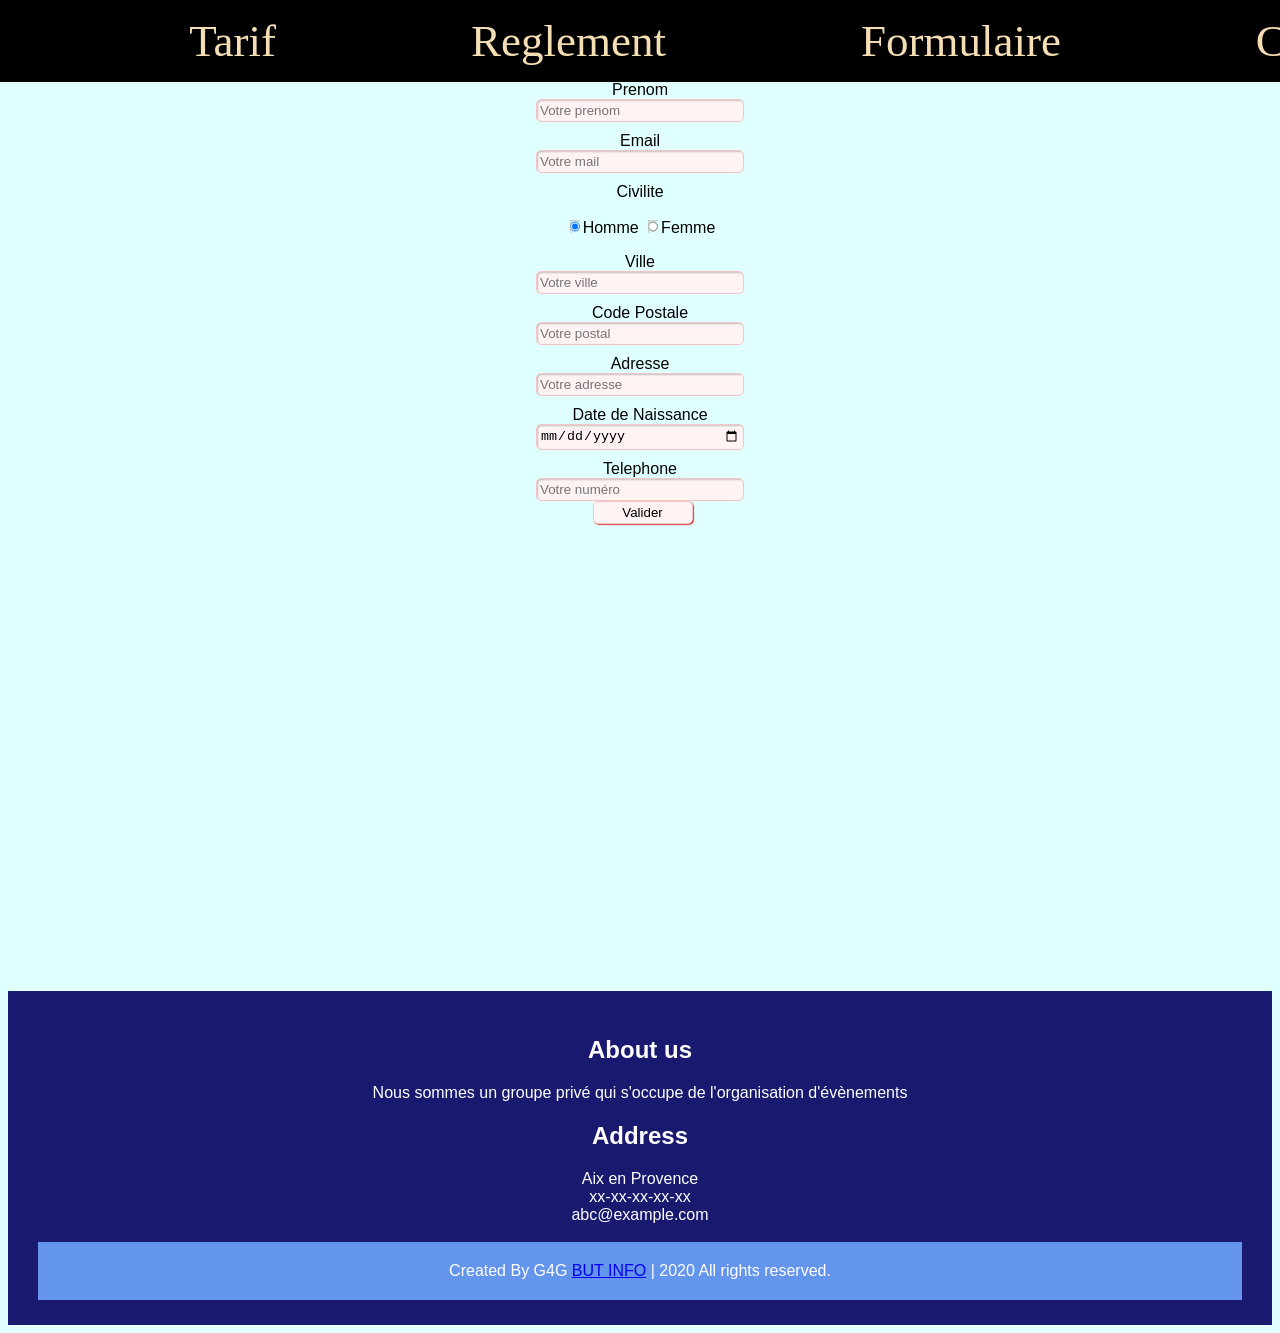
==== page/formulaire.html @ 0937477d "Création de la page formulaire et Debogage des différents éléments" ====
<!DOCTYPE html>
<html>
<head>
    <meta charset="utf-8">
    <meta name="keywords" content="tournoi,sport,covid,récompenses,vacances" />
    <meta name="description" content="Site internet du tournoi sportif qui aura lieu les 19,20,21 avril 2021">
    <title>Glory For Sport</title> 
    <link rel="stylesheet" href="../css/header.css"> 
    <link rel="stylesheet" href="../css/footer.css">
    <link rel="stylesheet" href="../css/form.css">
          
</head>
<body>

    <div class = "entete">
        <a href="../index.html">Home</a>
        <a href="../page/tarifs.html">Tarif</a>
        <a href="../page/reglement.html">Reglement</a>
        <a href="../page/formulaire.html">Formulaire</a>
        <a href="">Contact</a>
    </div>

    <div class="formu">
        <form method="post" action="" enctype="multipart/form-data">

            <label for="prenom">Prenom</label>
            <input type="text" id="prenom" name="prenom" placeholder="Votre prenom"><br>
        
            <label for="email">Email</label>
            <input type="email" id="email" name="email"placeholder="Votre mail"><br>
        
            <label for="civilite">Civilite</label>
            <p><input type="radio" name="civilite" value="m" checked>Homme
            <input type="radio" name="civilite" value="f">Femme</p>
        
            <label for="ville">Ville</label>
            <input type="text" id="ville" name="ville" list="france" placeholder="Votre ville">
        
            <label for="cp">Code Postale</label>
            <input type="text" id="cp" name="cp" maxlength="5" pattern="[0-9]{5}" title="5 chiffres requis entre 0 et 9" placeholder="Votre postal"><br>
        
            <label for="adresse">Adresse</label>
            <input id="adresse" name="adresse" rows="5" cols="25"placeholder="Votre adresse"><br>
        
            <label for="datedenaissance">Date de Naissance</label>
            <input type="date" name="datedenaissance" id="datedenaissance"><br>
        
            <label for="telephone">Telephone</label>
            <input type="tel" pattern="^[0-9]{10}$"placeholder="Votre numéro"><br>
        
            <input type="submit" value="Valider">

        </form>
    </div>
    
    <!--FOOTER-->
    <footer>
    <div class="global-footer">
        <div class="left box">
          <h2>About us  </h2>
          <div class="content">
            <p>Nous sommes un groupe privé qui s'occupe de l'organisation d'évènements </p>
          </div>
        </div>
          
        <div class="center box">
          <h2>Address</h2>
          <div class="content">
              
            <div class="place">
              <span class="fas fa-map-marker-alt"></span>
              <span class="text">Aix en Provence</span>
            </div>
              
            <div class="phone">
              <span class="fas fa-phone-alt"></span>
              <span class="text">xx-xx-xx-xx-xx</span>
            </div>
              
            <div class="email">
              <span class="fas fa-envelope"></span>
              <span class="text">abc@example.com</span>
            </div><br>
          </div>
        </div>
       
       
          <div class="bottom">
              <span class="credit">Created By G4G <a href="https://iut.univ-amu.fr/diplomes/but-informatique-info-aix"target="_blank">BUT INFO</a> | </span>
              <span class="far fa-copyright"></span><span> 2020 All rights reserved.</span>
          </div>
    </div>
    </footer>
    
</body>
</html>
---- css/header.css ----
.entete{
    position: absolute;
    left: 0;
    right: 0;
    top: 0;
    display: flex;
    justify-content: center;
}

.entete a{
    background-color: rgb(66, 49, 49);
    border: none;
    color: wheat;
    padding: 15px 32px;
    text-align: center;
    text-decoration: none;
    display: inline-block;
    background-color: black

}

.entete a:hover{
    background: orange;
}

.entete{
    background-color: black;
}

@media only screen and (min-width: 768px) and (max-width: 992px) {
    .entete a{
        font-size: 42px;
        color: wheat;
    }
}
@media only screen and (min-width: 992px) and (max-width: 1200px) {
    .entete a{
        font-size: 45px;
        color: wheat;
    }
}

@media only screen and (min-width: 1200px) and (max-width: 5120px) {
    .entete a{
        font-size: 45px;
        color: wheat;
        padding: 15px 97.5px;
    }
    
}
---- css/form.css ----
.formu form{
  
    text-align: center;
    font-family: arial;
}

@media only screen and (min-width: 768px) and (max-width: 992px) {
    .formu form{
    padding-top: 20%;
    }
}
@media only screen and (min-width: 992px) and (max-width: 1200px) {
    .formu form{
        padding-top: 19%;
    }
}

@media only screen and (min-width: 1200px) and (max-width: 5120px) {
    .formu form{
        padding-top: 5%;
    }
    
}

footer
{
    padding-top: 37%
}

.global-footer
{
    color: white;
    text-align: center;
    font-family: arial;
    border: 10px solid midnightblue;
    padding: 15px 20px;
    background-color: midnightblue;
}

.bottom
{
    background-color:cornflowerblue;
    padding-top: 20px;
    padding-bottom: 20px;
}

body
{
    background-color: lightcyan;
}


body
{
    background-color: lightcyan;
  
}


label {
 margin-top:10px;
 display:block;
 }


input, textarea, select, option {
 background-color:#FFF3F3;
 }


input, textarea, select {
 padding:3px;
 border:1px solid #F5C5C5;
 border-radius:5px;
 width:200px;
 box-shadow:1px 1px 2px #C0C0C0 inset;
 }


input[type=radio] {
 background-color:transparent;
 border:none;
 width:10px;
 }


input[type=submit], input[type=reset] {
 width:100px;
 margin-left:5px;
 box-shadow:1px 1px 1px #D83F3D;
 cursor:pointer;
 }
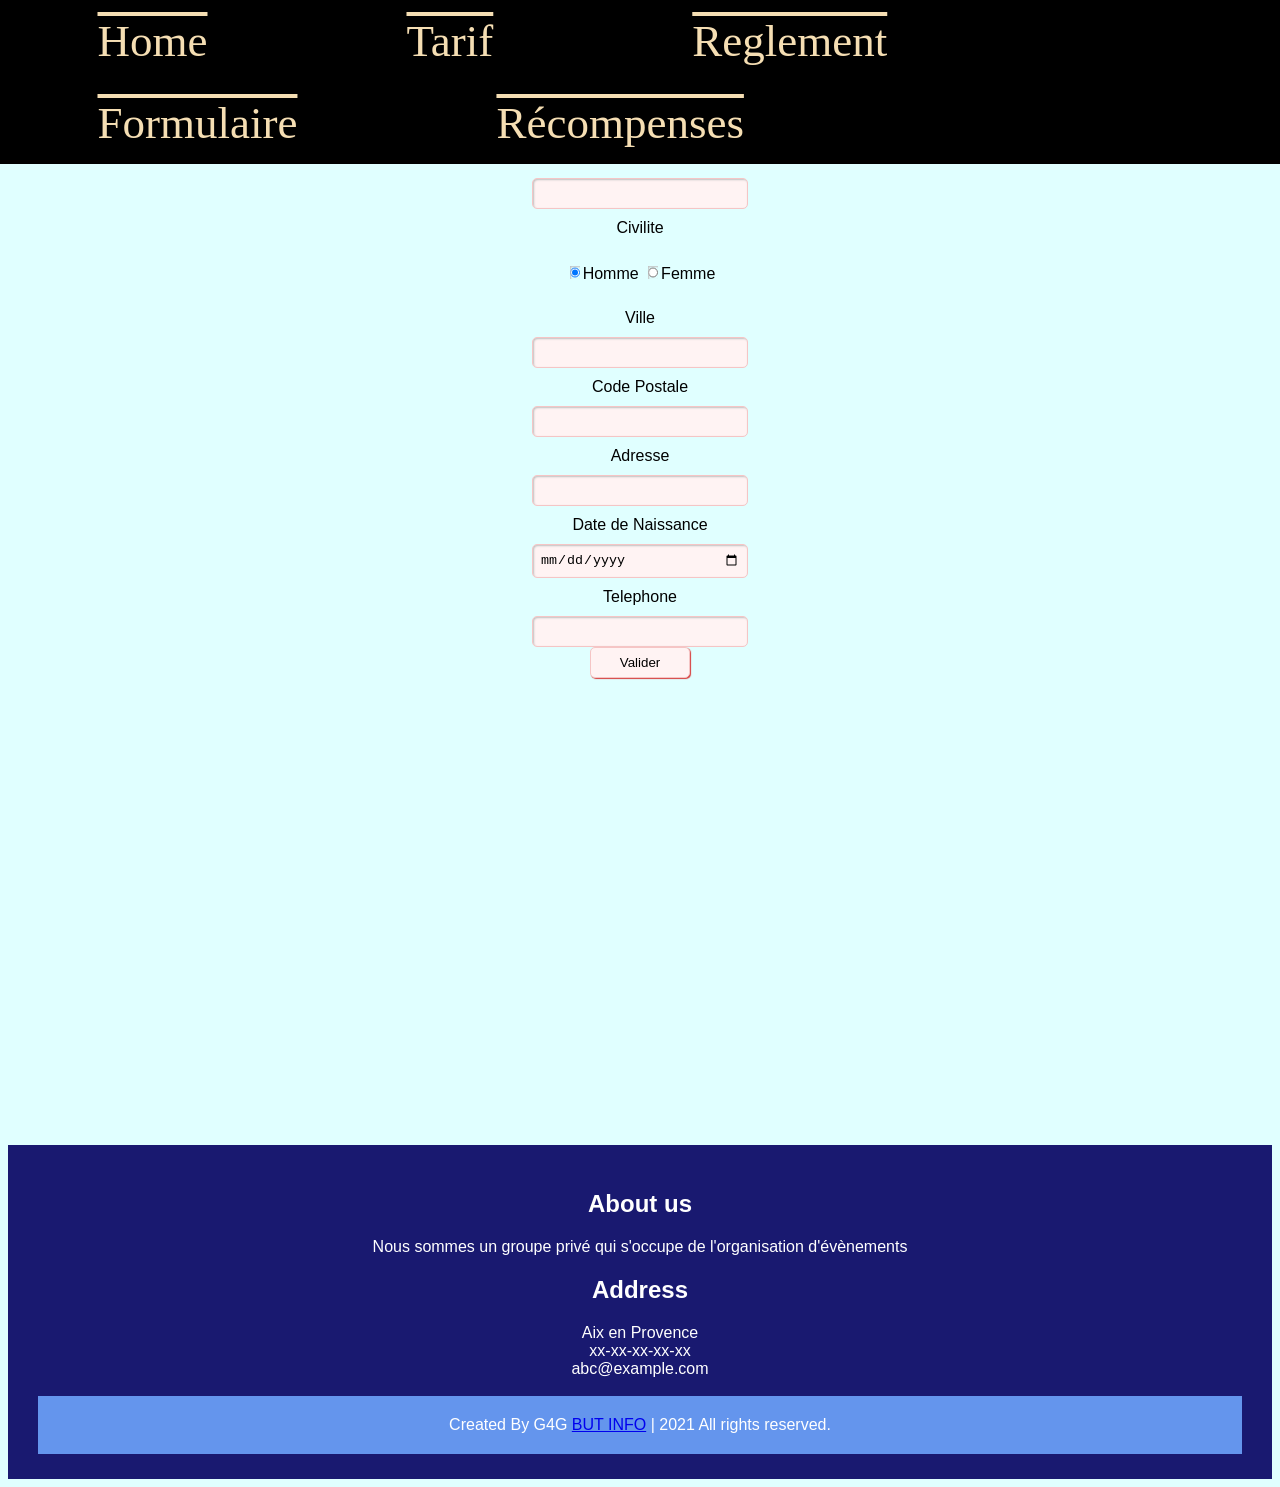
==== commit 11a77519: "Correction de différents bogues et ajoute du favicon" ====
--- a/page/formulaire.html
+++ b/page/formulaire.html
@@ -11,47 +11,50 @@
           
 </head>
 <body>
+   
 
     <div class = "entete">
         <a href="../index.html">Home</a>
         <a href="../page/tarifs.html">Tarif</a>
         <a href="../page/reglement.html">Reglement</a>
         <a href="../page/formulaire.html">Formulaire</a>
-        <a href="">Contact</a>
+        <a href="/page/recompenses.html">Récompenses</a>
     </div>
 
     <div class="formu">
         <form method="post" action="" enctype="multipart/form-data">
 
             <label for="prenom">Prenom</label>
-            <input type="text" id="prenom" name="prenom" placeholder="Votre prenom"><br>
+            <input type="text" id="prenom" name="prenom" ><br>
         
             <label for="email">Email</label>
-            <input type="email" id="email" name="email"placeholder="Votre mail"><br>
+            <input type="email" id="email" name="email"><br>
         
             <label for="civilite">Civilite</label>
             <p><input type="radio" name="civilite" value="m" checked>Homme
             <input type="radio" name="civilite" value="f">Femme</p>
         
             <label for="ville">Ville</label>
-            <input type="text" id="ville" name="ville" list="france" placeholder="Votre ville">
+            <input type="text" id="ville" name="ville" list="france" >
         
             <label for="cp">Code Postale</label>
-            <input type="text" id="cp" name="cp" maxlength="5" pattern="[0-9]{5}" title="5 chiffres requis entre 0 et 9" placeholder="Votre postal"><br>
+            <input type="text" id="cp" name="cp" maxlength="5" pattern="[0-9]{5}" title="5 chiffres requis entre 0 et 9" ><br>
         
             <label for="adresse">Adresse</label>
-            <input id="adresse" name="adresse" rows="5" cols="25"placeholder="Votre adresse"><br>
+            <input id="adresse" name="adresse" rows="5" cols="25"><br>
         
             <label for="datedenaissance">Date de Naissance</label>
             <input type="date" name="datedenaissance" id="datedenaissance"><br>
         
             <label for="telephone">Telephone</label>
-            <input type="tel" pattern="^[0-9]{10}$"placeholder="Votre numéro"><br>
+            <input type="tel" pattern="^[0-9]{10}$"><br>
         
             <input type="submit" value="Valider">
 
         </form>
     </div>
+    
+    
     
     <!--FOOTER-->
     <footer>
@@ -87,7 +90,7 @@
        
           <div class="bottom">
               <span class="credit">Created By G4G <a href="https://iut.univ-amu.fr/diplomes/but-informatique-info-aix"target="_blank">BUT INFO</a> | </span>
-              <span class="far fa-copyright"></span><span> 2020 All rights reserved.</span>
+              <span class="far fa-copyright"></span><span> 2021 All rights reserved.</span>
           </div>
     </div>
     </footer>
--- a/css/header.css
+++ b/css/header.css
@@ -1,10 +1,11 @@
 .entete{
     position: absolute;
+    top: 0;
     left: 0;
     right: 0;
-    top: 0;
-    display: flex;
+    display: inline;
     justify-content: center;
+    position: fixed;
 }
 
 .entete a{
@@ -13,10 +14,9 @@
     color: wheat;
     padding: 15px 32px;
     text-align: center;
-    text-decoration: none;
     display: inline-block;
-    background-color: black
-
+    background-color: black;
+    text-decoration: overline;  
 }
 
 .entete a:hover{
@@ -48,3 +48,21 @@
     }
     
 }
+
+.haut_page
+{
+    display: flex;
+    justify-content: center;
+    padding-top: 100px;
+    opacity: 60%; 
+}
+
+
+.favicon_G4S
+{
+    padding-top: 170px;
+    display:block;
+    margin-left: auto;
+    margin-right: auto;
+    
+}
--- a/css/form.css
+++ b/css/form.css
@@ -1,5 +1,5 @@
 .formu form{
-  
+    
     text-align: center;
     font-family: arial;
 }
@@ -58,36 +58,47 @@
 
 
 label {
- margin-top:10px;
- display:block;
+    margin-top:0px;
+    display:block;
+    padding: 10px
+
  }
 
 
 input, textarea, select, option {
- background-color:#FFF3F3;
+    background-color:#FFF3F3;
  }
 
 
 input, textarea, select {
- padding:3px;
- border:1px solid #F5C5C5;
- border-radius:5px;
- width:200px;
- box-shadow:1px 1px 2px #C0C0C0 inset;
+    padding:7px;
+    border:1px solid #F5C5C5;
+    border-radius:5px;
+    width:200px;
+    box-shadow:1px 1px 2px #C0C0C0 inset;
  }
 
 
 input[type=radio] {
- background-color:transparent;
- border:none;
- width:10px;
+    background-color:transparent;
+    border:none;
+    width:10px;
  }
 
 
 input[type=submit], input[type=reset] {
- width:100px;
- margin-left:5px;
- box-shadow:1px 1px 1px #D83F3D;
- cursor:pointer;
+    width:100px;
+    box-shadow:1px 1px 1px #D83F3D;
+    cursor:pointer;
+    
+    
  }
 
+.haut_page
+{
+    display: flex;
+    justify-content: center;
+    padding-top: 100px;
+    opacity: 60%; 
+}
+
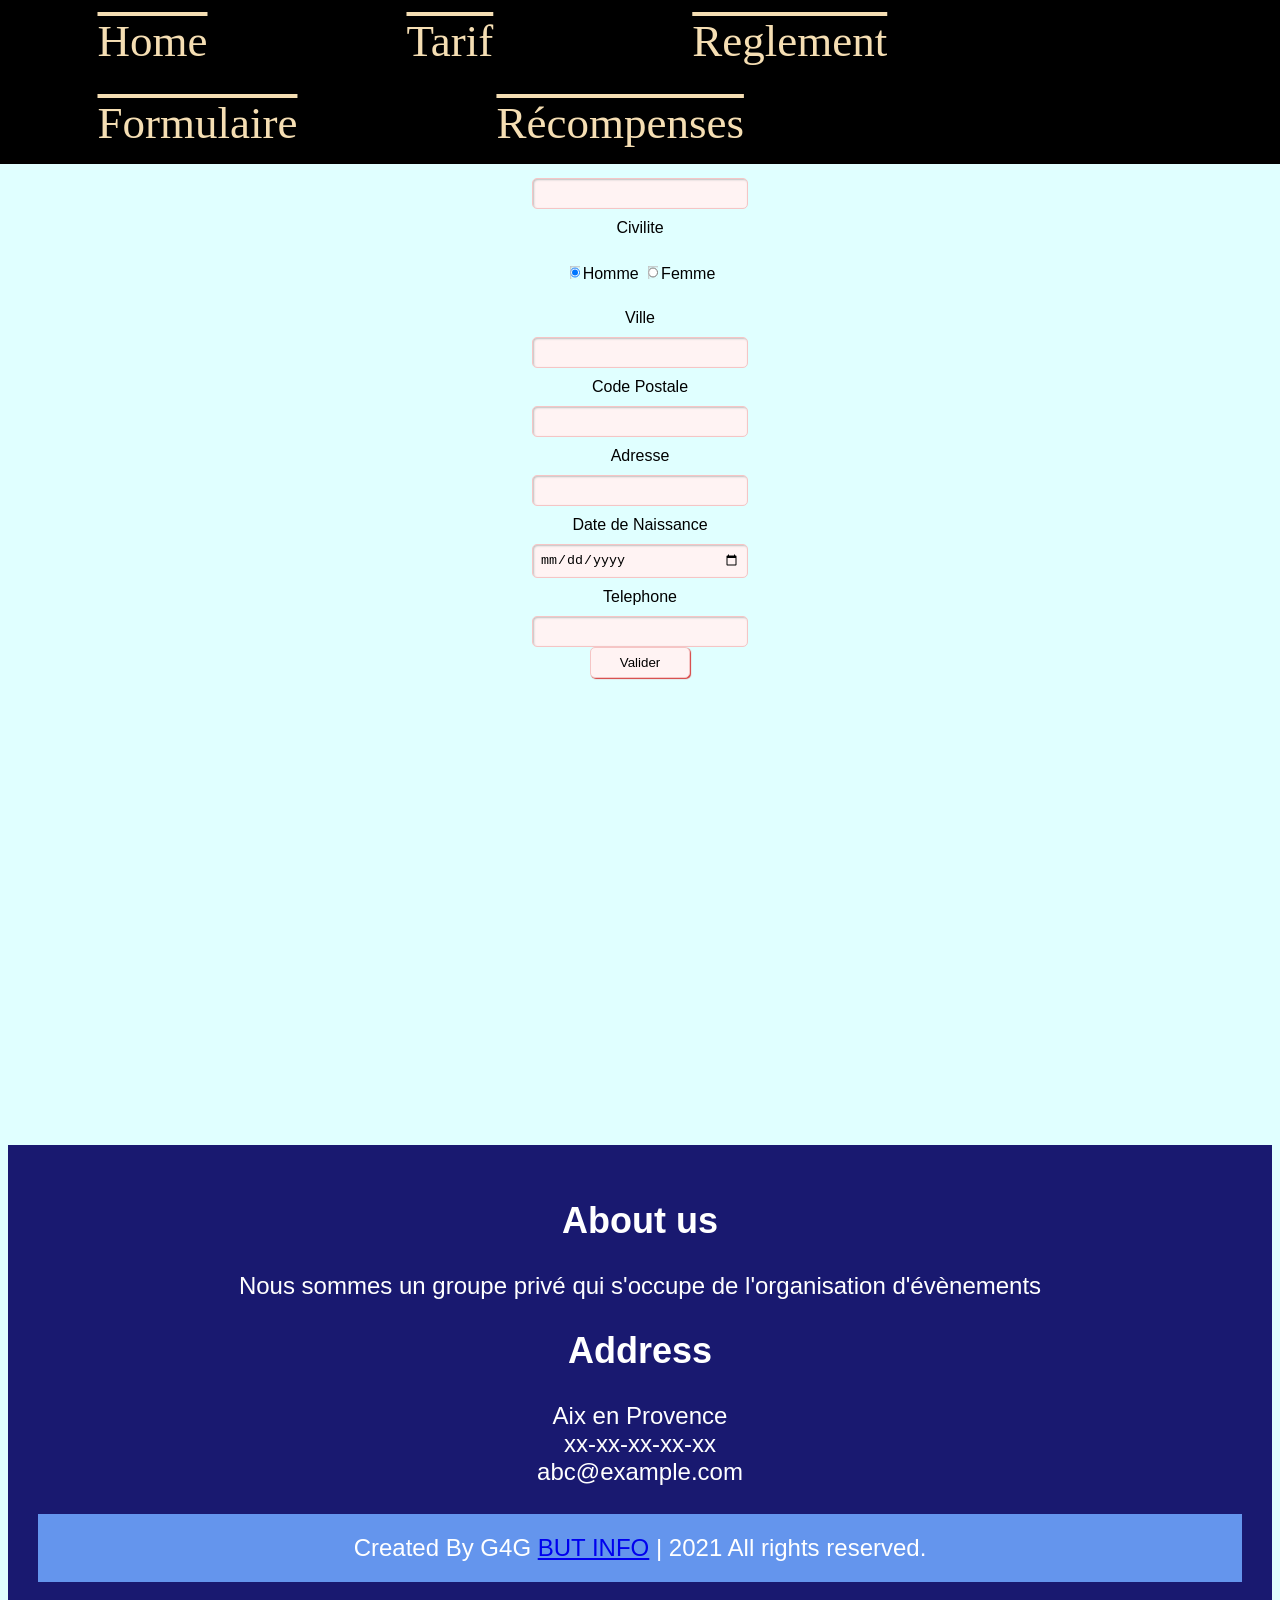
==== commit dd0936df: "Modification des différentes erreurs et de la page Tarifs ainsi que de la page récompense" ====
--- a/page/formulaire.html
+++ b/page/formulaire.html
@@ -1,5 +1,5 @@
 <!DOCTYPE html>
-<html>
+<html lang="fr">
 <head>
     <meta charset="utf-8">
     <meta name="keywords" content="tournoi,sport,covid,récompenses,vacances" />
@@ -22,7 +22,7 @@
     </div>
 
     <div class="formu">
-        <form method="post" action="" enctype="multipart/form-data">
+        <form method="post" action="https://www.mickael-martin-nevot.com/" enctype="multipart/form-data">
 
             <label for="prenom">Prenom</label>
             <input type="text" id="prenom" name="prenom" ><br>
@@ -41,7 +41,7 @@
             <input type="text" id="cp" name="cp" maxlength="5" pattern="[0-9]{5}" title="5 chiffres requis entre 0 et 9" ><br>
         
             <label for="adresse">Adresse</label>
-            <input id="adresse" name="adresse" rows="5" cols="25"><br>
+            <input id="adresse" name="adresse"><br>
         
             <label for="datedenaissance">Date de Naissance</label>
             <input type="date" name="datedenaissance" id="datedenaissance"><br>
@@ -89,7 +89,7 @@
        
        
           <div class="bottom">
-              <span class="credit">Created By G4G <a href="https://iut.univ-amu.fr/diplomes/but-informatique-info-aix"target="_blank">BUT INFO</a> | </span>
+              <span class="credit">Created By G4G <a href="https://iut.univ-amu.fr/diplomes/but-informatique-info-aix" target="_blank">BUT INFO</a> | </span>
               <span class="far fa-copyright"></span><span> 2021 All rights reserved.</span>
           </div>
     </div>
--- a/css/form.css
+++ b/css/form.css
@@ -102,3 +102,8 @@
     opacity: 60%; 
 }
 
+.global-footer
+{
+    font-size: x-large;
+}
+
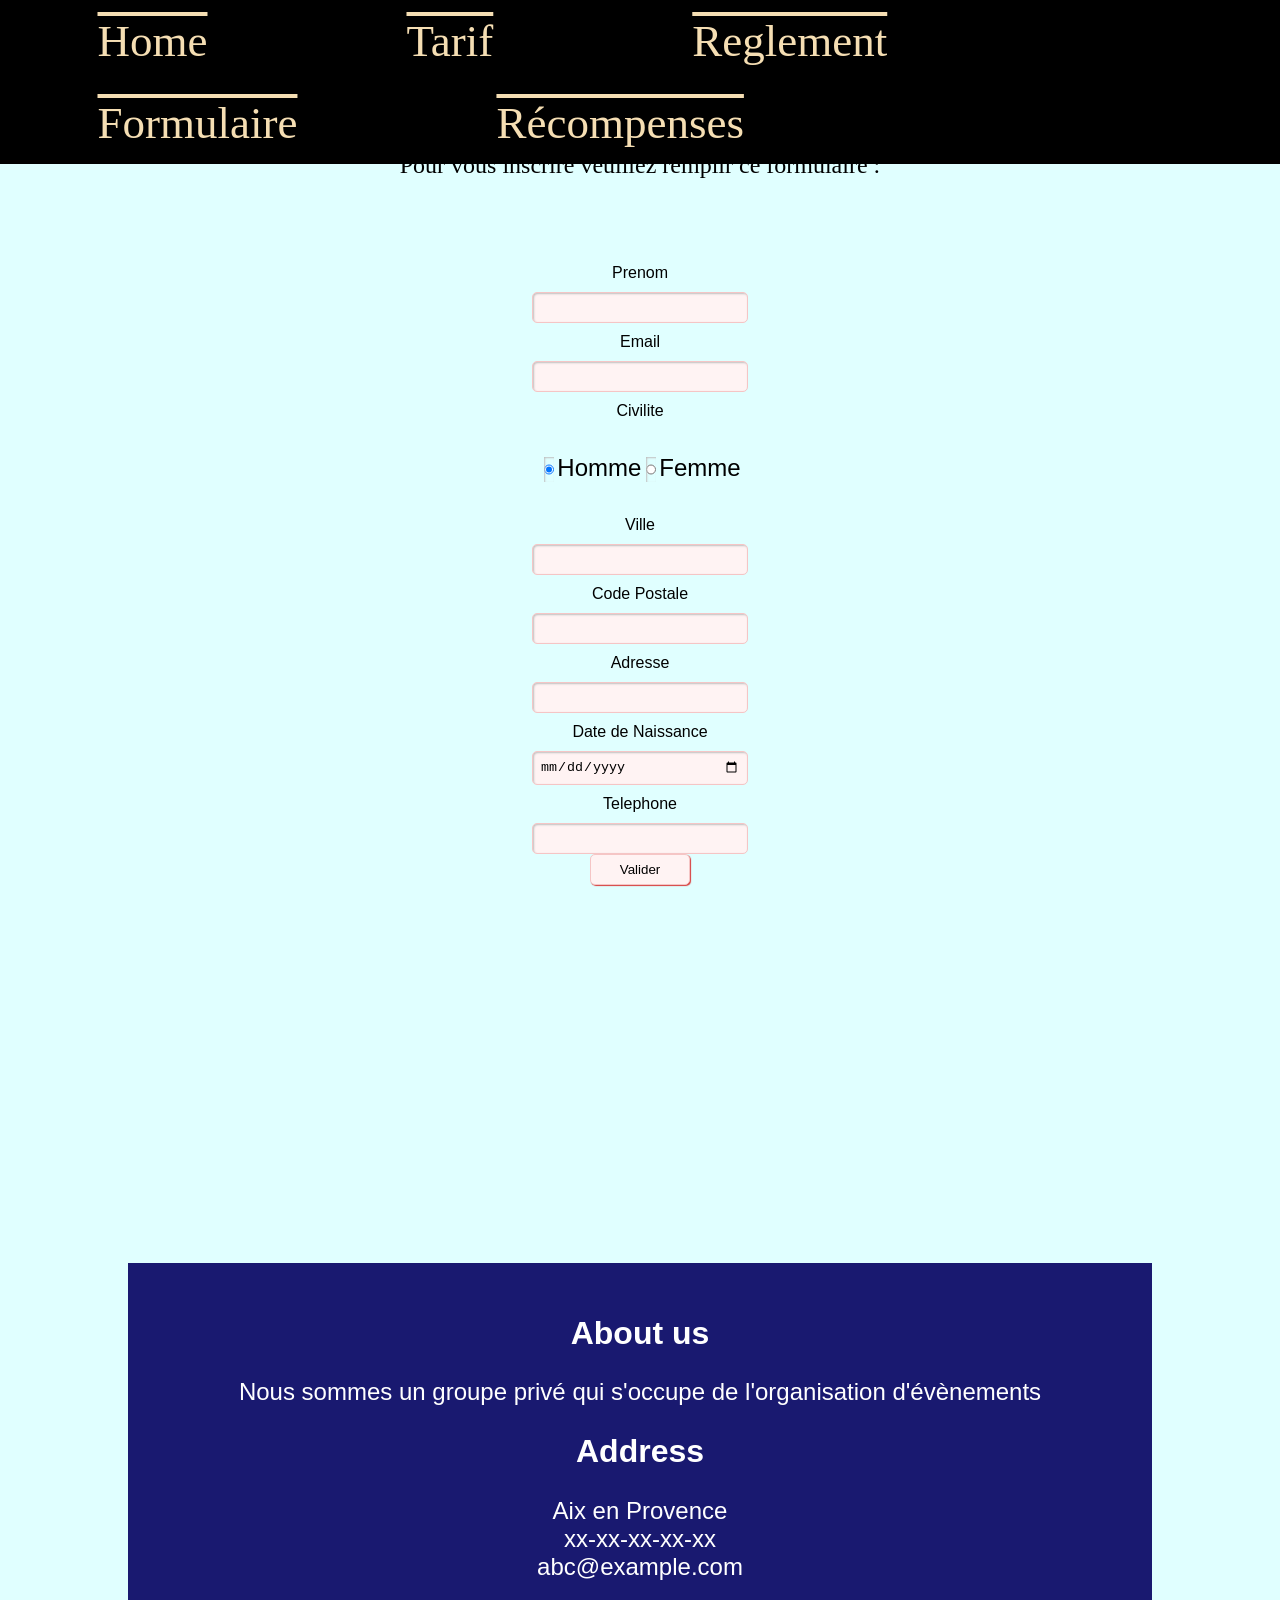
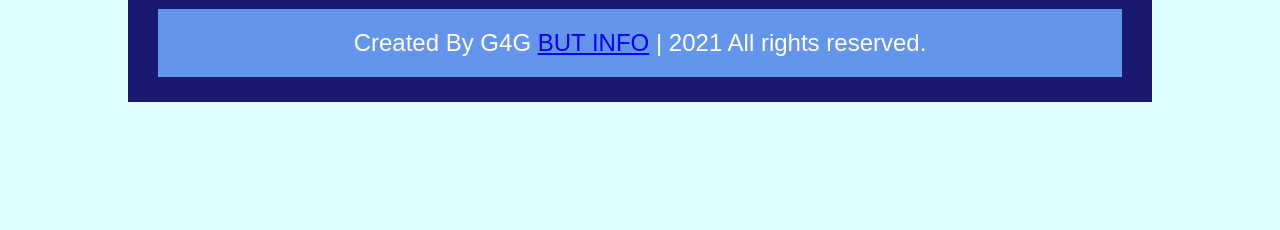
==== commit 03c453f8: "finalisation du site" ====
--- a/page/formulaire.html
+++ b/page/formulaire.html
@@ -2,6 +2,7 @@
 <html lang="fr">
 <head>
     <meta charset="utf-8">
+    <link rel="icon" href="../img/favicon.ico">
     <meta name="keywords" content="tournoi,sport,covid,récompenses,vacances" />
     <meta name="description" content="Site internet du tournoi sportif qui aura lieu les 19,20,21 avril 2021">
     <title>Glory For Sport</title> 
@@ -13,14 +14,14 @@
 <body>
    
 
-    <div class = "entete">
-        <a href="../index.html">Home</a>
-        <a href="../page/tarifs.html">Tarif</a>
-        <a href="../page/reglement.html">Reglement</a>
-        <a href="../page/formulaire.html">Formulaire</a>
-        <a href="/page/recompenses.html">Récompenses</a>
-    </div>
-
+  <div class = "entete">
+		<a href="../index.html">Home</a>
+		<a href="../page/tarifs.html">Tarif</a>
+		<a href="../page/reglement.html">Reglement</a>
+		<a href="../page/formulaire.html">Formulaire</a>
+		<a href="../page/recompenses.html">Récompenses</a>
+	</div>
+    <p>Pour vous inscrire veuillez remplir ce formulaire :</p>
     <div class="formu">
         <form method="post" action="https://www.mickael-martin-nevot.com/" enctype="multipart/form-data">
 
@@ -32,10 +33,10 @@
         
             <label for="civilite">Civilite</label>
             <p><input type="radio" name="civilite" value="m" checked>Homme
-            <input type="radio" name="civilite" value="f">Femme</p>
+            <input id="civilite" type="radio" name="civilite" value="f">Femme</p>
         
             <label for="ville">Ville</label>
-            <input type="text" id="ville" name="ville" list="france" >
+            <input type="text" id="ville" name="ville">
         
             <label for="cp">Code Postale</label>
             <input type="text" id="cp" name="cp" maxlength="5" pattern="[0-9]{5}" title="5 chiffres requis entre 0 et 9" ><br>
@@ -47,7 +48,7 @@
             <input type="date" name="datedenaissance" id="datedenaissance"><br>
         
             <label for="telephone">Telephone</label>
-            <input type="tel" pattern="^[0-9]{10}$"><br>
+            <input id="telephone" type="tel" pattern="^[0-9]{10}$"><br>
         
             <input type="submit" value="Valider">
 
--- a/css/header.css
+++ b/css/header.css
@@ -26,6 +26,35 @@
 .entete{
     background-color: black;
 }
+
+head{
+    font-size: 25px;
+    font: small-caption;
+}
+h2{
+    display: flex;
+    justify-content: center;
+    font-size: xx-large;
+}
+body {
+    margin: 5%;
+    padding: 5%;
+    font: x-large;
+    font-size: 16px;
+}
+
+.ban{
+    margin: 5em;
+    width: 100%;
+    
+}
+
+p{
+    font-size: x-large;
+}
+
+
+
 
 @media only screen and (min-width: 768px) and (max-width: 992px) {
     .entete a{
--- a/css/form.css
+++ b/css/form.css
@@ -20,6 +20,11 @@
         padding-top: 5%;
     }
     
+}
+
+p{
+    display: flex;
+    justify-content: center;
 }
 
 footer
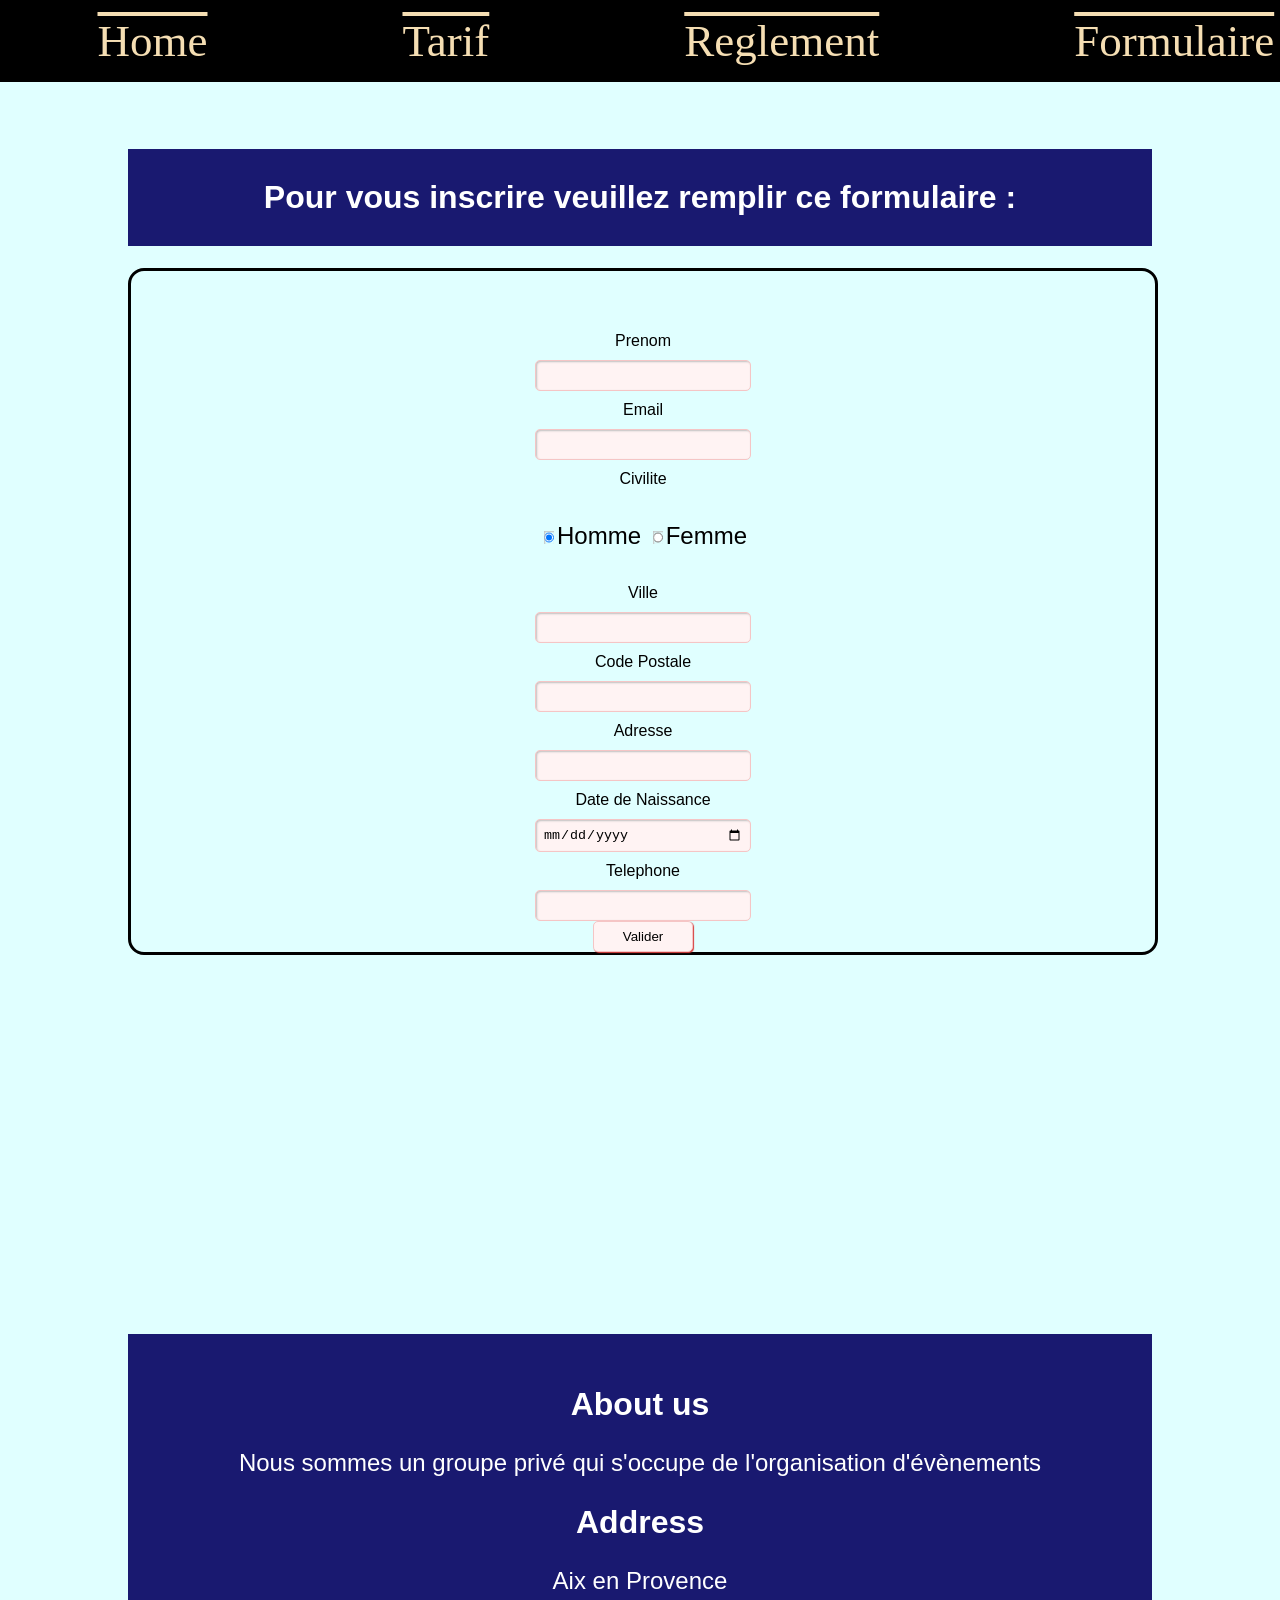
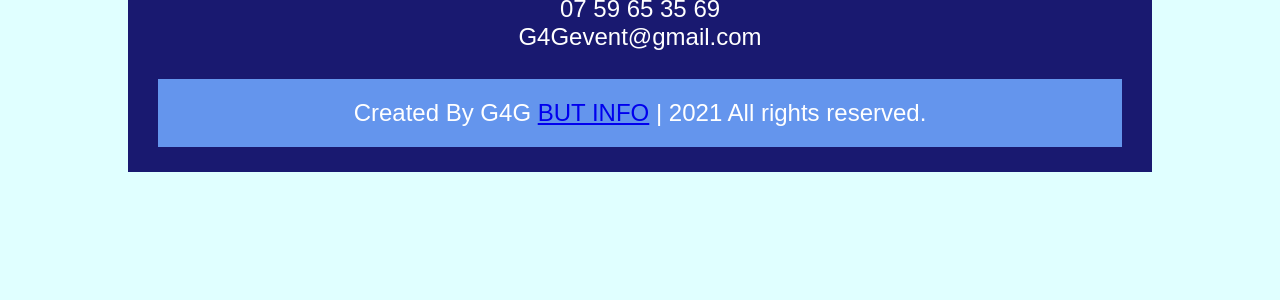
==== commit fc723881: "version finale du site manque plus que les media et la nav barre propre" ====
--- a/page/formulaire.html
+++ b/page/formulaire.html
@@ -21,7 +21,7 @@
 		<a href="../page/formulaire.html">Formulaire</a>
 		<a href="../page/recompenses.html">Récompenses</a>
 	</div>
-    <p>Pour vous inscrire veuillez remplir ce formulaire :</p>
+    <h1>Pour vous inscrire veuillez remplir ce formulaire :</h1>
     <div class="formu">
         <form method="post" action="https://www.mickael-martin-nevot.com/" enctype="multipart/form-data">
 
@@ -61,7 +61,7 @@
     <footer>
     <div class="global-footer">
         <div class="left box">
-          <h2>About us  </h2>
+          <h2>About us</h2>
           <div class="content">
             <p>Nous sommes un groupe privé qui s'occupe de l'organisation d'évènements </p>
           </div>
@@ -78,12 +78,12 @@
               
             <div class="phone">
               <span class="fas fa-phone-alt"></span>
-              <span class="text">xx-xx-xx-xx-xx</span>
+              <span class="text">07 59 65 35 69</span>
             </div>
               
             <div class="email">
               <span class="fas fa-envelope"></span>
-              <span class="text">abc@example.com</span>
+              <span class="text">G4Gevent@gmail.com</span>
             </div><br>
           </div>
         </div>
--- a/css/header.css
+++ b/css/header.css
@@ -3,8 +3,8 @@
     top: 0;
     left: 0;
     right: 0;
-    display: inline;
-    justify-content: center;
+    display: flex;
+    justify-content: space-around;
     position: fixed;
 }
 
@@ -16,7 +16,7 @@
     text-align: center;
     display: inline-block;
     background-color: black;
-    text-decoration: overline;  
+    text-decoration: overline;
 }
 
 .entete a:hover{
@@ -31,11 +31,26 @@
     font-size: 25px;
     font: small-caption;
 }
+h1{
+    display: flex;
+    justify-content: center;
+    font-size: xx-large;
+}
+
 h2{
     display: flex;
     justify-content: center;
     font-size: xx-large;
 }
+
+h3{
+    display: flex;
+    justify-content: center;
+    font-size: xx-large;
+}
+
+
+
 body {
     margin: 5%;
     padding: 5%;
@@ -44,7 +59,7 @@
 }
 
 .ban{
-    margin: 5em;
+    height: 50%;
     width: 100%;
     
 }
--- a/css/form.css
+++ b/css/form.css
@@ -1,7 +1,10 @@
-.formu form{
-    
+.formu {
     text-align: center;
     font-family: arial;
+    border: 3px solid black;
+    border-radius: 1em;
+    width: 100%;
+    height: 50%;
 }
 
 @media only screen and (min-width: 768px) and (max-width: 992px) {
@@ -22,9 +25,14 @@
     
 }
 
-p{
-    display: flex;
-    justify-content: center;
+h1{
+    padding-top: 1em;
+    color: white;
+    text-align: center;
+    font-family: arial;
+    border: 10px solid midnightblue;
+    padding: 20px 20px;
+    background-color: midnightblue
 }
 
 footer
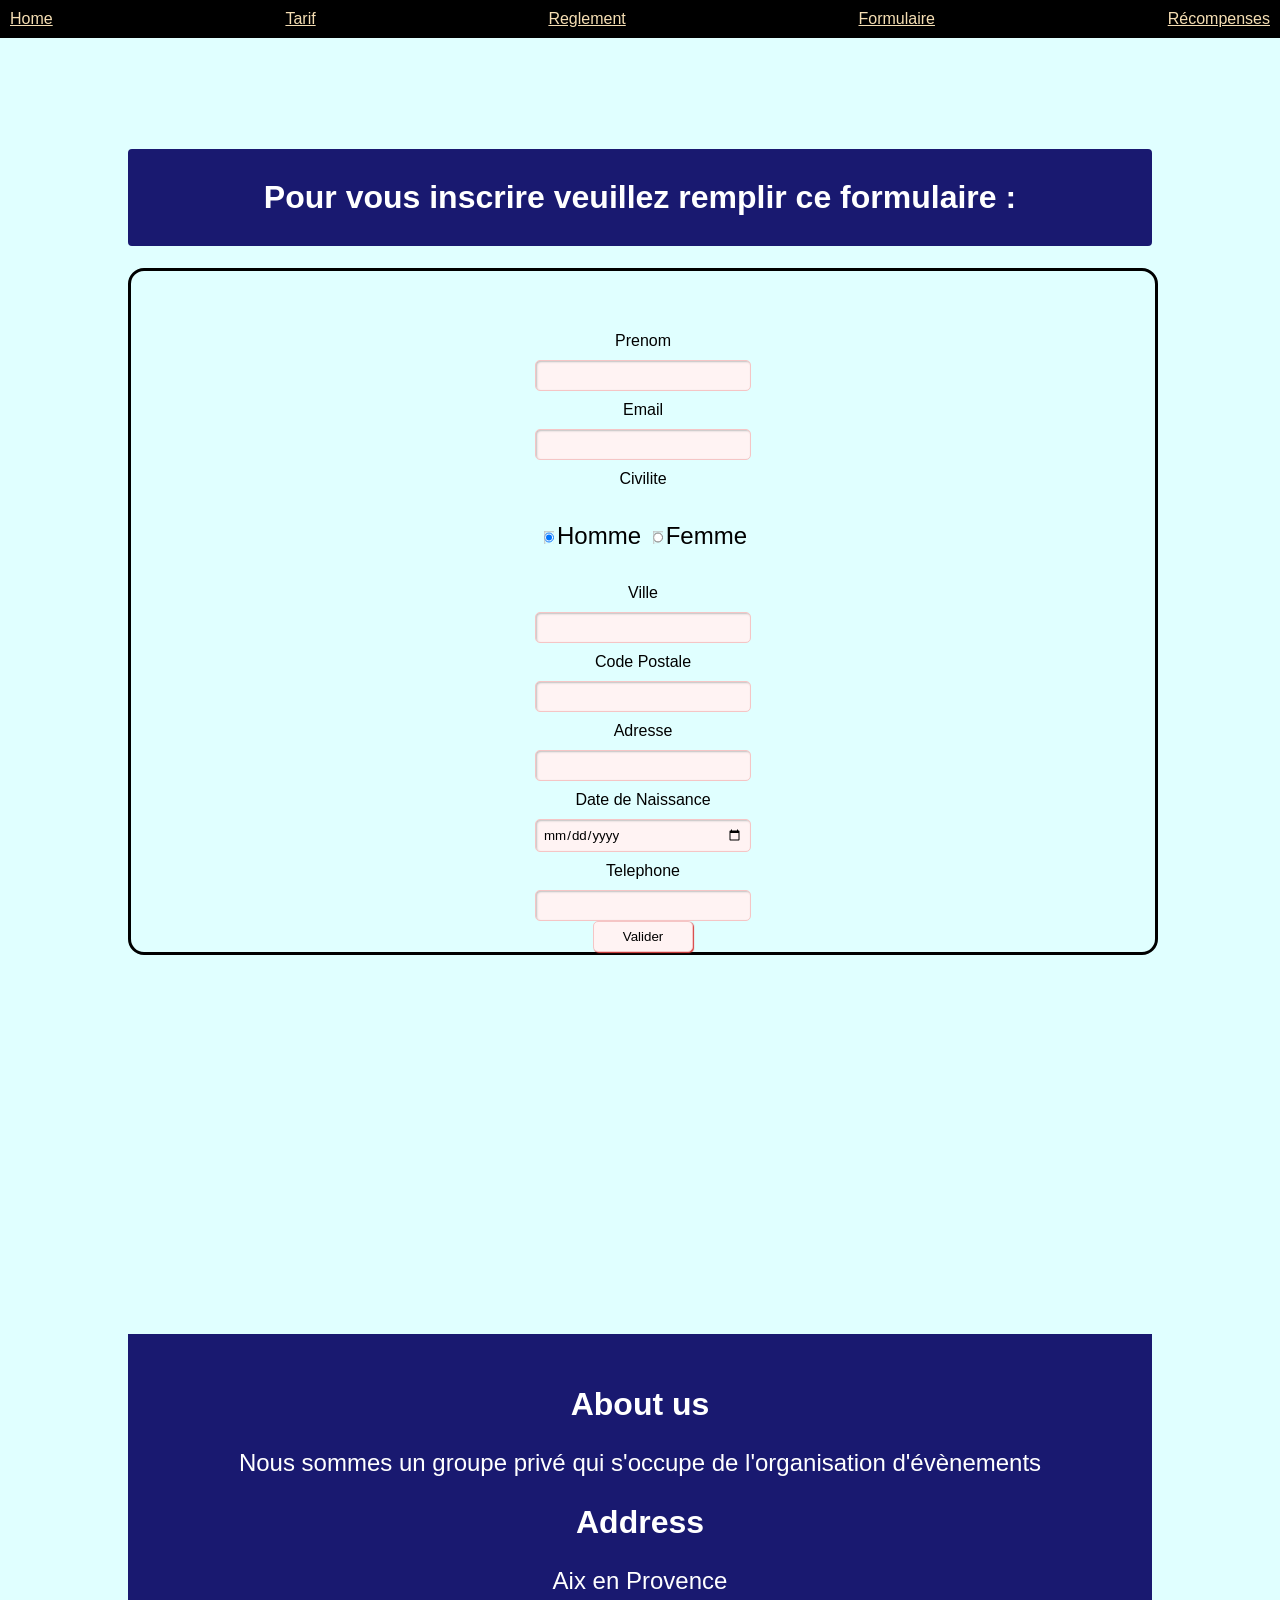
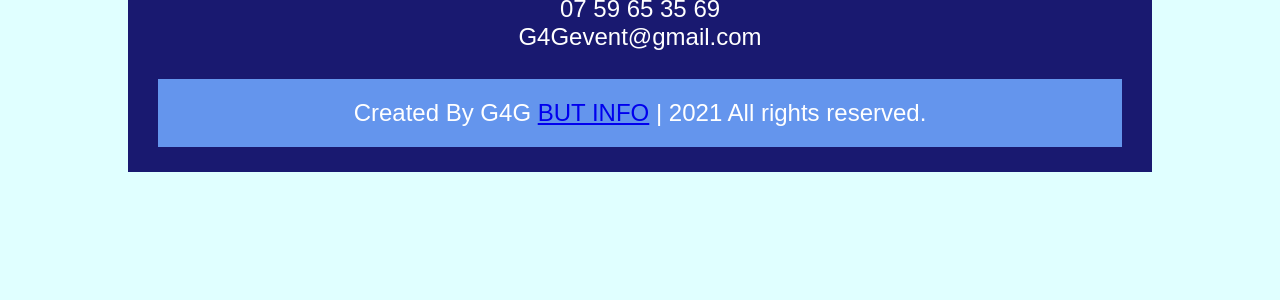
==== commit c8648398: "Add files via upload FINAL SITE" ====
--- a/page/formulaire.html
+++ b/page/formulaire.html
@@ -1,6 +1,7 @@
 <!DOCTYPE html>
 <html lang="fr">
 <head>
+    
     <meta charset="utf-8">
     <link rel="icon" href="../img/favicon.ico">
     <meta name="keywords" content="tournoi,sport,covid,récompenses,vacances" />
@@ -12,16 +13,19 @@
           
 </head>
 <body>
-   
-
-  <div class = "entete">
-		<a href="../index.html">Home</a>
+    
+    <div class = "entete">
+        <a href="../index.html">Home</a>
 		<a href="../page/tarifs.html">Tarif</a>
 		<a href="../page/reglement.html">Reglement</a>
 		<a href="../page/formulaire.html">Formulaire</a>
 		<a href="../page/recompenses.html">Récompenses</a>
 	</div>
+    
     <h1>Pour vous inscrire veuillez remplir ce formulaire :</h1>
+    
+    <!-- Formulaire -->
+    
     <div class="formu">
         <form method="post" action="https://www.mickael-martin-nevot.com/" enctype="multipart/form-data">
 
@@ -55,16 +59,22 @@
         </form>
     </div>
     
+    <!-- Formulaire -->
+    
     
     
     <!--FOOTER-->
     <footer>
     <div class="global-footer">
         <div class="left box">
-          <h2>About us</h2>
-          <div class="content">
-            <p>Nous sommes un groupe privé qui s'occupe de l'organisation d'évènements </p>
-          </div>
+            <h2>About us</h2>
+            
+            <!-- Flèche de retour vers le haut -->
+            <div class="content">
+                <p>Nous sommes un groupe privé qui s'occupe de l'organisation d'évènements </p>
+            </div>
+            <!-- Flèche de retour vers le haut -->
+            
         </div>
           
         <div class="center box">
--- a/css/header.css
+++ b/css/header.css
@@ -1,28 +1,40 @@
+*{
+    font-family: sans-serif;
+}
+
+ /* Navbar*/ 
 .entete{
     position: absolute;
     top: 0;
     left: 0;
     right: 0;
     display: flex;
-    justify-content: space-around;
+    justify-content: space-between;
+    box-sizing: border-box;
     position: fixed;
 }
 
+/* Navbar*/
 .entete a{
     background-color: rgb(66, 49, 49);
     border: none;
     color: wheat;
-    padding: 15px 32px;
+    padding: 10px 10px;
     text-align: center;
     display: inline-block;
     background-color: black;
-    text-decoration: overline;
+    text-decoration: underline;
+
+    transition: 0.2s background;
 }
 
+/* Navbar*/
 .entete a:hover{
     background: orange;
+    transition: 0.2s background;
 }
 
+/* Navbar*/
 .entete{
     background-color: black;
 }
@@ -35,6 +47,7 @@
     display: flex;
     justify-content: center;
     font-size: xx-large;
+    border-radius: 4px;
 }
 
 h2{
@@ -58,19 +71,28 @@
     font-size: 16px;
 }
 
+
+/* Bannière*/
 .ban{
     height: 50%;
     width: 100%;
-    
+    border-radius: 4px;
+    transition: 0.2s transform;
+    cursor: pointer;
+}
+.ban:hover {
+    transition: 0.2s transform;
+    transform: scale(102%);
 }
 
 p{
     font-size: x-large;
+    text-align: center;
 }
 
 
 
-
+/* @media*/
 @media only screen and (min-width: 768px) and (max-width: 992px) {
     .entete a{
         font-size: 42px;
@@ -84,15 +106,8 @@
     }
 }
 
-@media only screen and (min-width: 1200px) and (max-width: 5120px) {
-    .entete a{
-        font-size: 45px;
-        color: wheat;
-        padding: 15px 97.5px;
-    }
-    
-}
 
+/* Flèche pour retour vers le haut de page*/
 .haut_page
 {
     display: flex;
@@ -101,12 +116,3 @@
     opacity: 60%; 
 }
 
-
-.favicon_G4S
-{
-    padding-top: 170px;
-    display:block;
-    margin-left: auto;
-    margin-right: auto;
-    
-}
--- a/css/form.css
+++ b/css/form.css
@@ -1,3 +1,4 @@
+/* Encadré */
 .formu {
     text-align: center;
     font-family: arial;
@@ -37,9 +38,10 @@
 
 footer
 {
-    padding-top: 37%
+    padding-top: 37%;
 }
 
+/* Footer*/
 .global-footer
 {
     color: white;
@@ -47,7 +49,7 @@
     font-family: arial;
     border: 10px solid midnightblue;
     padding: 15px 20px;
-    background-color: midnightblue;
+    background-color:midnightblue;
 }
 
 .bottom
@@ -63,13 +65,7 @@
 }
 
 
-body
-{
-    background-color: lightcyan;
-  
-}
-
-
+/* FORMULAIRE*/
 label {
     margin-top:0px;
     display:block;
@@ -102,11 +98,12 @@
 input[type=submit], input[type=reset] {
     width:100px;
     box-shadow:1px 1px 1px #D83F3D;
-    cursor:pointer;
-    
-    
+    cursor:pointer;  
  }
+/* FORMULAIRE*/
 
+
+/* Flèche Haut de page */
 .haut_page
 {
     display: flex;
